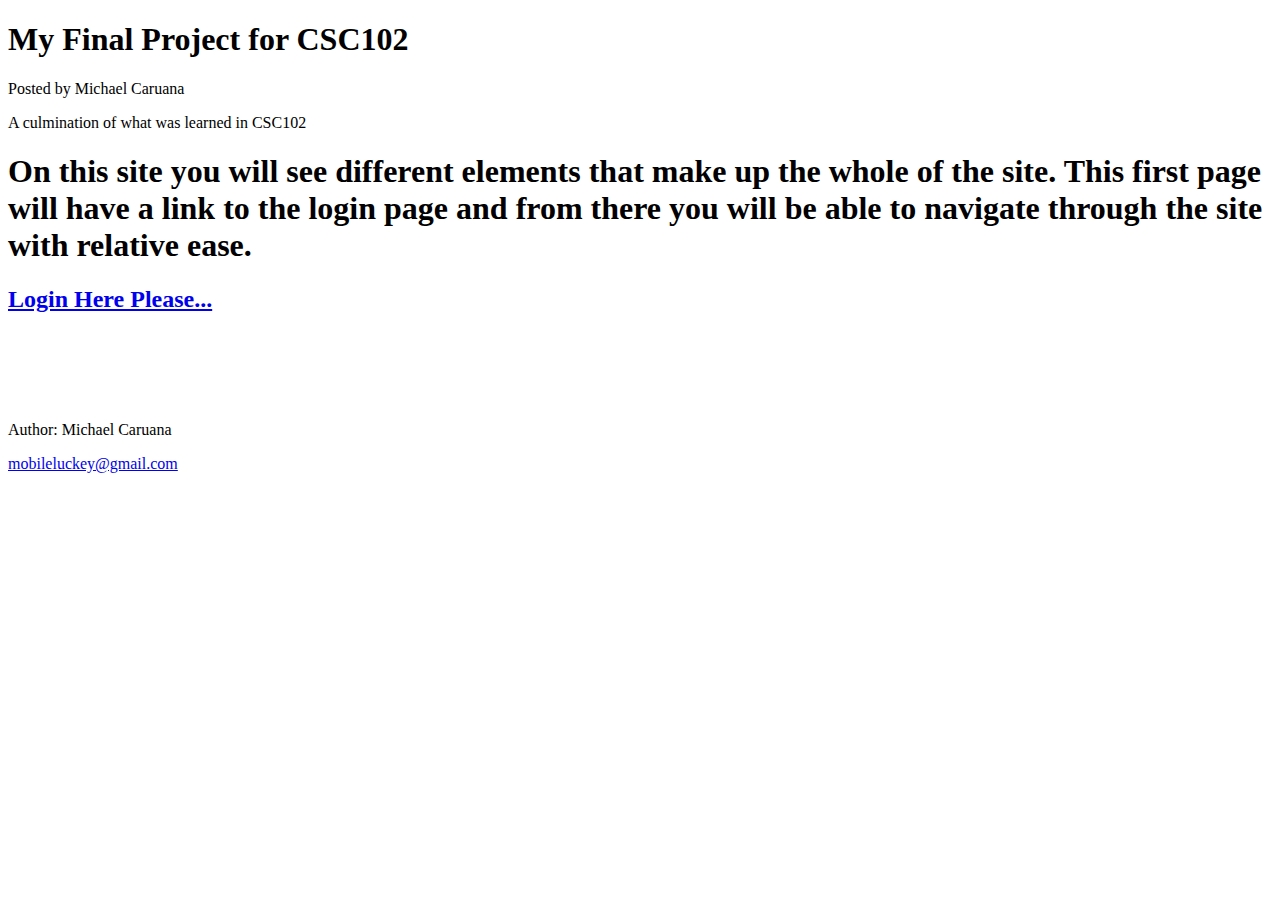
==== index.html @ 256d0490 "Create index.html" ====
<!DOCTYPE html>
<html lang="en">
<head>
    <header>
        <h1>My Final Project for CSC102</h1>
        <p>Posted by Michael Caruana</p>
        <p>A culmination of what was learned in CSC102</p>
      </header>
    <title>Final Project</title>
    <!--<img src="UATspacelogo-2.jpg" alt="UAT Space Logo">-->
    <link rel="stylesheet" href="loginWk4.html">
    <link rel="stylesheet" href="Wk4.css">
    <script src="code.js"></script>
    <script src="dataLoader-1.js"></script>

     
</head>
<body>
   <main>
       <h1>On this site you will see different elements that make up the whole of the site.
       This first page will have a link to the login page and from there you will be able
       to navigate through the site with relative ease.</h1>
   </main>
    
<nav>
   <a href = "loginWk4.html"><h2>Login Here Please...</h2></a>

</nav>
<br>
<br>
<br>
<br>
<footer>
    <p>Author: Michael Caruana</p>
    <p><a href="mailto:mobileluckey@gmail.com">mobileluckey@gmail.com</a></p>
  </footer> 
</body>
</html>
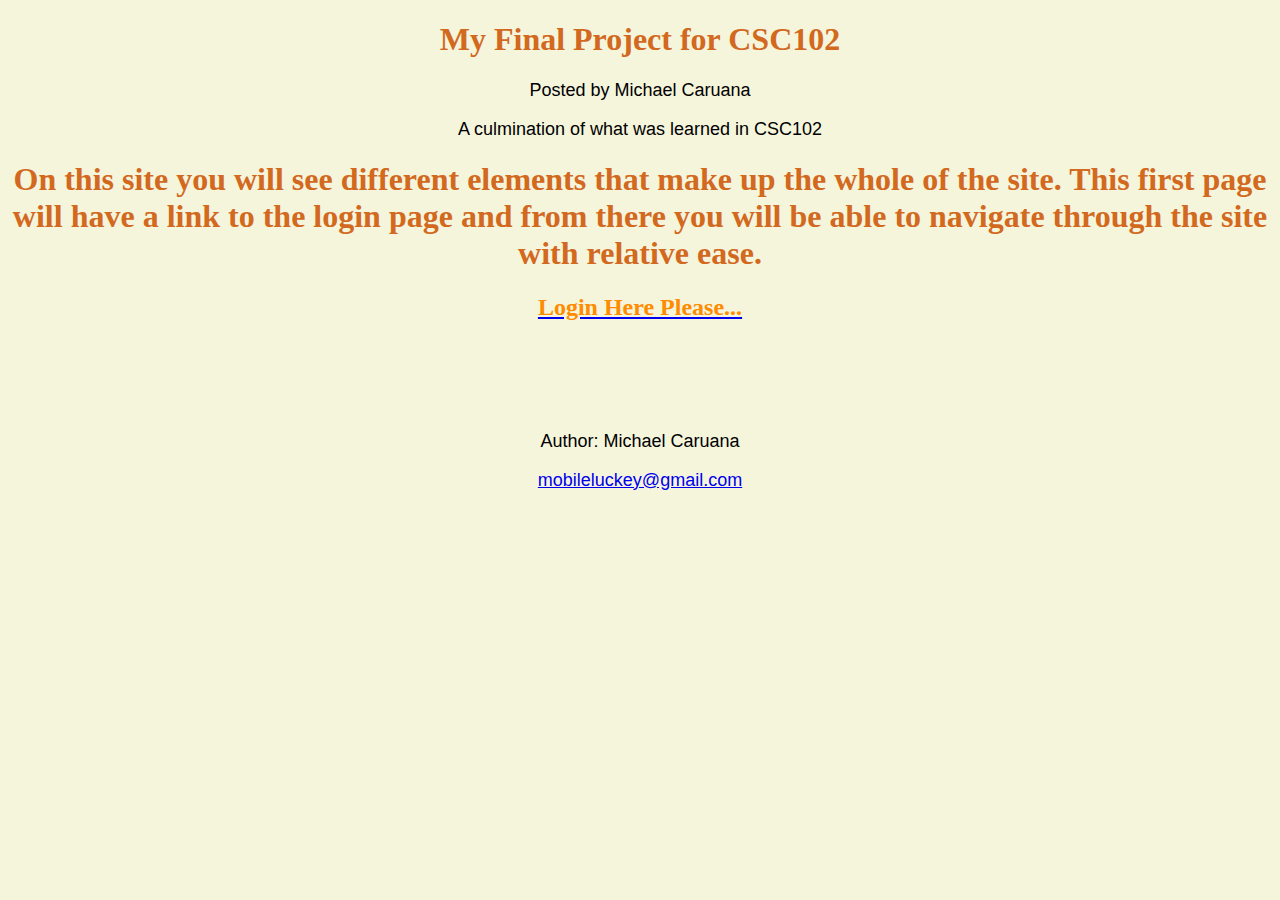
==== commit 70f21568: "Update index.html" ====
--- a/index.html
+++ b/index.html
@@ -8,7 +8,7 @@
       </header>
     <title>Final Project</title>
     <!--<img src="UATspacelogo-2.jpg" alt="UAT Space Logo">-->
-    <link rel="stylesheet" href="loginWk4.html">
+    <link rel="stylesheet" href="login.html">
     <link rel="stylesheet" href="Wk4.css">
     <script src="code.js"></script>
     <script src="dataLoader-1.js"></script>
--- a/Wk4.css
+++ b/Wk4.css
@@ -0,0 +1,42 @@
+body{
+    background-color: beige;
+
+}
+p{  text-align: center;
+    font-size: large;
+    font-family: 'Franklin Gothic Medium', 'Arial Narrow', Arial, sans-serif;
+}
+h1{
+    color: chocolate;
+    text-align: center;
+}
+
+button{
+    border-style: groove;
+       color: ivory;
+       background-color: black;
+       border-radius: 25%;
+}
+ 
+
+h2{
+ text-align: center;
+ color: darkorange;
+}
+h3{
+ text-align: center;
+ text-decoration-color: blue;
+}
+
+input{
+ color: white;
+ background-color: dimgrey;
+ border-radius: 20%;
+ text-align: center;
+ 
+}
+img{
+    width: auto;
+    margin: auto;
+    display: block;
+}